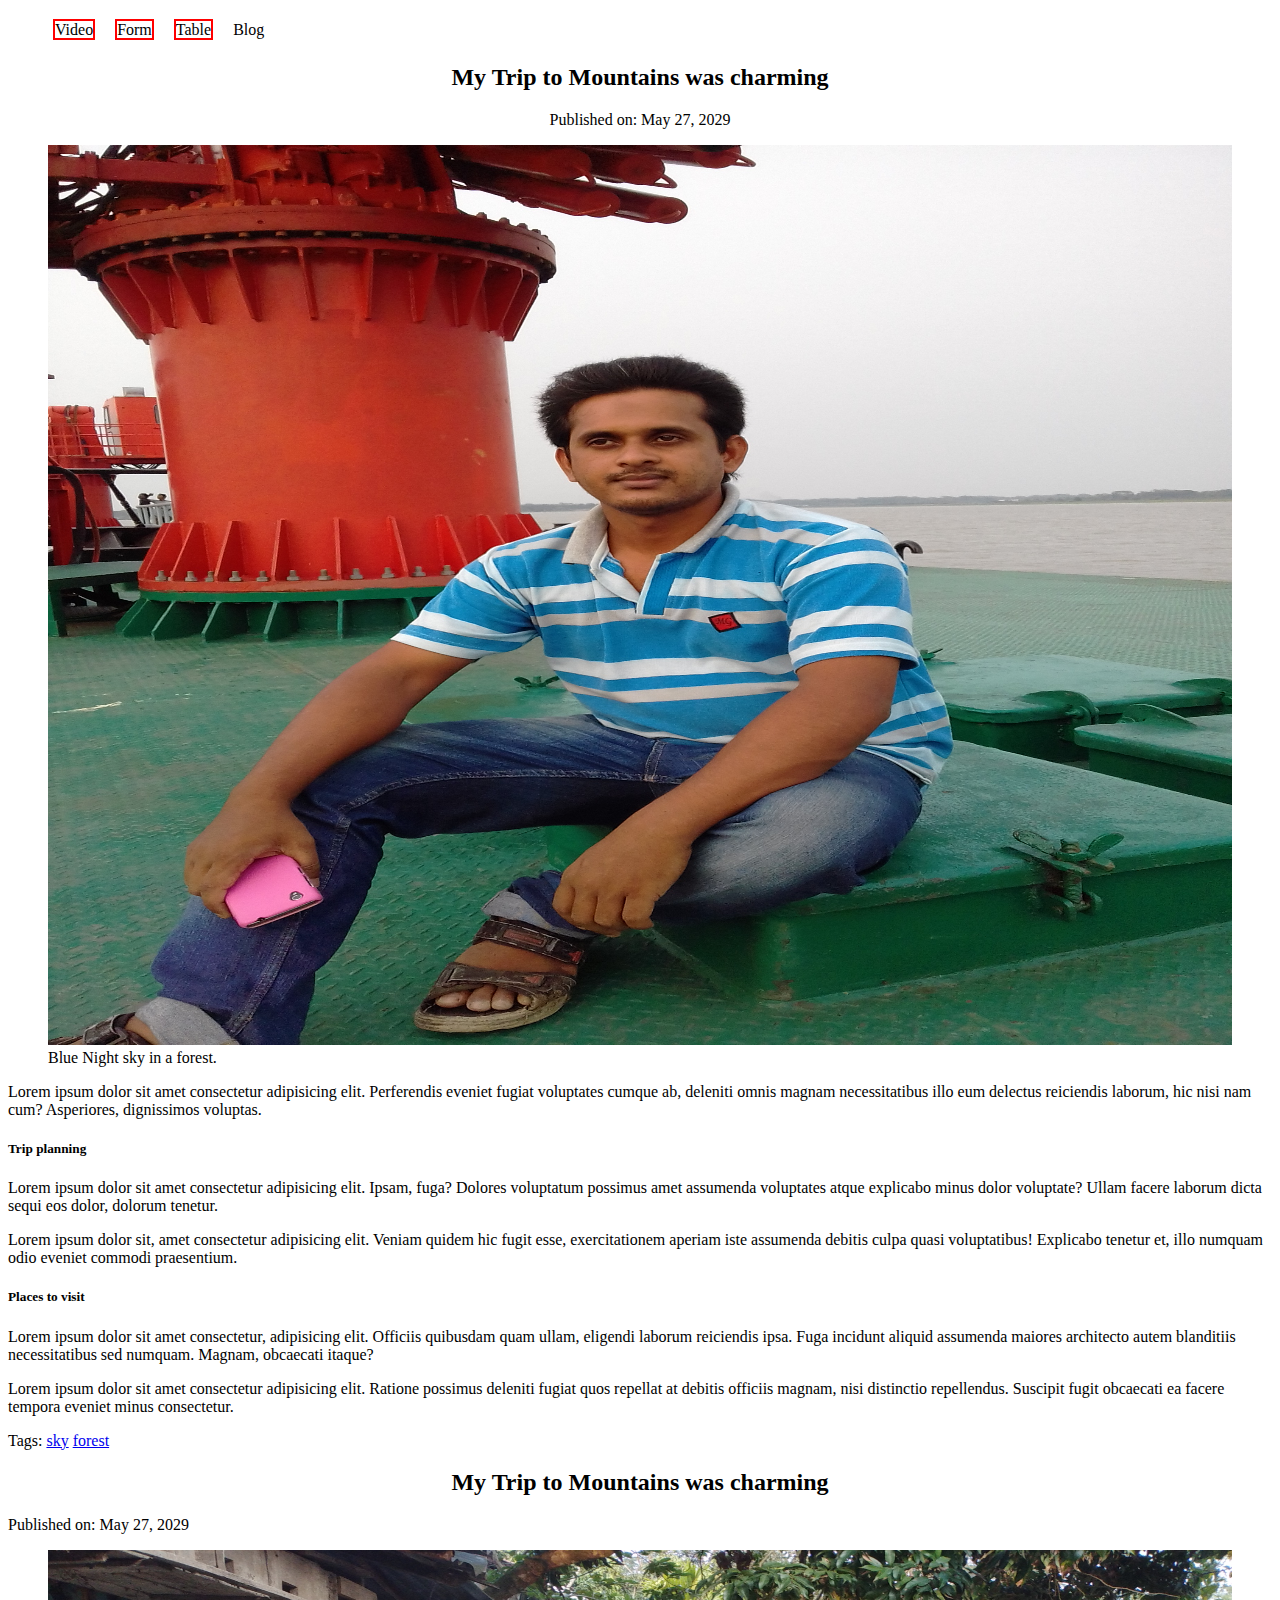
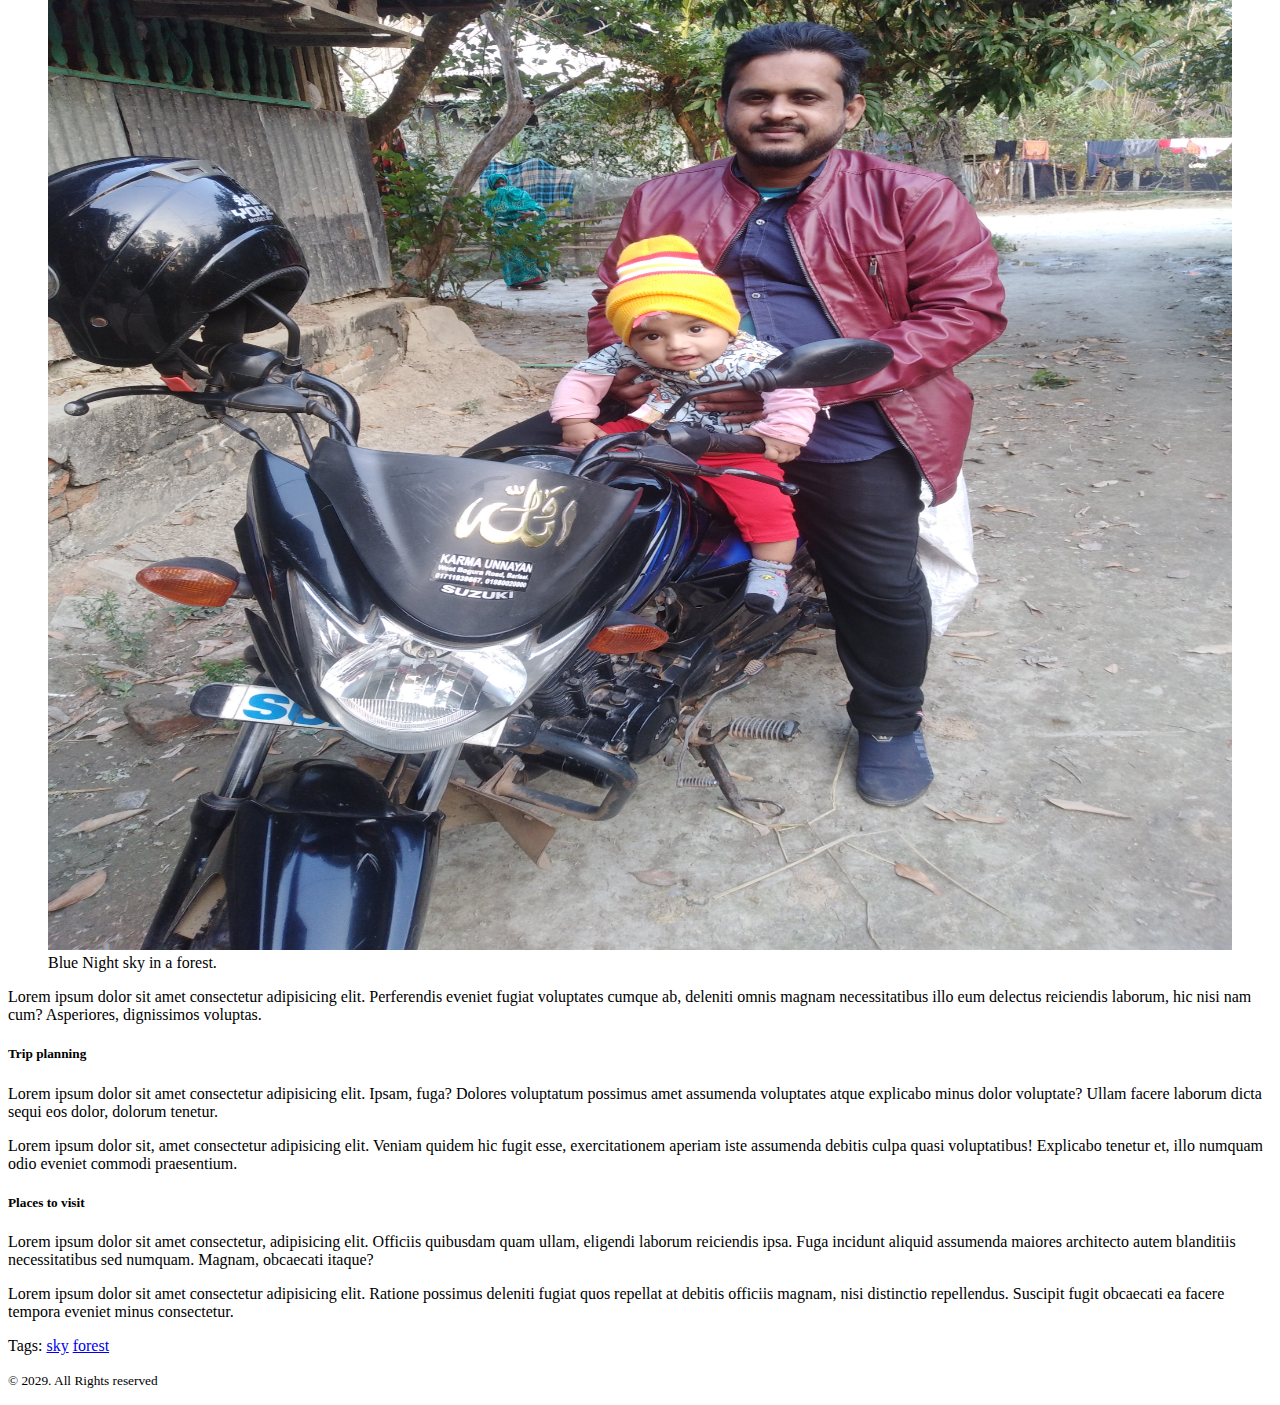
==== blog.html @ 21f72694 "nav and hedding style" ====
<!DOCTYPE html>
<html lang="en">

<head>
    <meta charset="UTF-8">
    <meta name="viewport" content="width=device-width, initial-scale=1.0">
    <title>My Blogs</title>
    <link rel="stylesheet" href="styles/nav.css">

</head>

<body>
    <header>
        <nav>
            <ul>
                <li><a href="video.html"><span>Video</span></a></li>
                <li><a href="form.html"><span>Form</span></a></li>
                <li>
                    <a href="table.html"><span>Table</span></a>
                    <ul class="dropdown">
                        <li><a href="video.html">Video</a></li>
                        <li><a href="form.html">Form</a></li>
                        <li>
                            <a href="table.html">Table</a>
                            <ul class="dropdown">
                                <li><a href="video.html">Video</a></li>
                                <li><a href="form.html">Form</a></li>
                                <li><a href="table.html">Table</a></li>
                                <li>
                                    <a href="blog.html">Blog</a>
                                    <ul class="dropdown">
                                        <li><a href="video.html">Video</a></li>
                                        <li><a href="form.html">Form</a></li>
                                        <li>
                                            <a href="table.html">Table</a>
                                        </li>
                                        <li><a href="blog.html">Blog</a></li>
                                    </ul>
                                </li>
                            </ul>
                        </li>
                        <li><a href="blog.html">Blog</a></li>
                    </ul>
                </li>
                <li><a href="blog.html">Blog</a></li>
            </ul>
        </nav>
    </header>
    <main>
        <article>
            <header>
                <h2>My Trip to Mountains was charming</h2>
                <p class="time">Published on: <time datetime="2029-05-27">May 27, 2029</time> </p>
            </header>
            <figure>
                <img width="100%" height="900px" src="./images/20160610_182113.jpg" alt="">
                <figcaption>Blue Night sky in a forest.</figcaption>
            </figure>
            <section>
                <p>Lorem ipsum dolor sit amet consectetur adipisicing elit. Perferendis eveniet fugiat voluptates cumque
                    ab, deleniti omnis magnam necessitatibus illo eum delectus reiciendis laborum, hic nisi nam cum?
                    Asperiores, dignissimos voluptas.</p>
            </section>
            <section>
                <h5>Trip planning</h5>
                <p>Lorem ipsum dolor sit amet consectetur adipisicing elit. Ipsam, fuga? Dolores voluptatum possimus
                    amet assumenda voluptates atque explicabo minus dolor voluptate? Ullam facere laborum dicta sequi
                    eos dolor, dolorum tenetur.</p>
                <p>Lorem ipsum dolor sit, amet consectetur adipisicing elit. Veniam quidem hic fugit esse,
                    exercitationem aperiam iste assumenda debitis culpa quasi voluptatibus! Explicabo tenetur et, illo
                    numquam odio eveniet commodi praesentium.</p>
            </section>
            <section>
                <h5>Places to visit</h5>
                <p>Lorem ipsum dolor sit amet consectetur, adipisicing elit. Officiis quibusdam quam ullam, eligendi
                    laborum reiciendis ipsa. Fuga incidunt aliquid assumenda maiores architecto autem blanditiis
                    necessitatibus sed numquam. Magnam, obcaecati itaque?</p>
                <p>Lorem ipsum dolor sit amet consectetur adipisicing elit. Ratione possimus deleniti fugiat quos
                    repellat at debitis officiis magnam, nisi distinctio repellendus. Suscipit fugit obcaecati ea facere
                    tempora eveniet minus consectetur.</p>
            </section>
            <footer>
                <p>Tags: <a href="sky">sky</a>
                    <a href="forest">forest</a>
                </p>

            </footer>
        </article>
        <article>
            <header>
                <h2>My Trip to Mountains was charming</h2>
                <p>Published on: <time datetime="2029-05-27">May 27, 2029</time> </p>
            </header>
            <figure>
                <img width="100%" height="1000px%" src="./images/IMG_20210122_165725.jpg" alt="">
                <figcaption>Blue Night sky in a forest.</figcaption>
            </figure>
            <section>
                <p>Lorem ipsum dolor sit amet consectetur adipisicing elit. Perferendis eveniet fugiat voluptates cumque
                    ab, deleniti omnis magnam necessitatibus illo eum delectus reiciendis laborum, hic nisi nam cum?
                    Asperiores, dignissimos voluptas.</p>
            </section>
            <section>
                <h5>Trip planning</h5>
                <p>Lorem ipsum dolor sit amet consectetur adipisicing elit. Ipsam, fuga? Dolores voluptatum possimus
                    amet assumenda voluptates atque explicabo minus dolor voluptate? Ullam facere laborum dicta sequi
                    eos dolor, dolorum tenetur.</p>
                <p>Lorem ipsum dolor sit, amet consectetur adipisicing elit. Veniam quidem hic fugit esse,
                    exercitationem aperiam iste assumenda debitis culpa quasi voluptatibus! Explicabo tenetur et, illo
                    numquam odio eveniet commodi praesentium.</p>
            </section>
            <section>
                <h5>Places to visit</h5>
                <p>Lorem ipsum dolor sit amet consectetur, adipisicing elit. Officiis quibusdam quam ullam, eligendi
                    laborum reiciendis ipsa. Fuga incidunt aliquid assumenda maiores architecto autem blanditiis
                    necessitatibus sed numquam. Magnam, obcaecati itaque?</p>
                <p>Lorem ipsum dolor sit amet consectetur adipisicing elit. Ratione possimus deleniti fugiat quos
                    repellat at debitis officiis magnam, nisi distinctio repellendus. Suscipit fugit obcaecati ea facere
                    tempora eveniet minus consectetur.</p>
            </section>
            <footer>
                <p>Tags: <a href="sky">sky</a>
                    <a href="forest">forest</a>
                </p>

            </footer>
        </article>
    </main>
    <footer>
        <p><small> &copy; 2029. All Rights reserved</small></p>
    </footer>
</body>

</html>
---- styles/nav.css ----
nav > ul{
    display: flex;
}
nav li{
    list-style: none;
    margin-right: 10px;
    padding: 5px;
}

nav li:hover{
    background-color: lightgray;
}

nav li a{
    text-decoration: none;
    color: black;
}

/* nested menu styles */
nav li .dropdown{
    display: none;
    position: absolute;
    background-color: lightyellow ;
    padding-left: 10px;
}

nav li:hover > .dropdown{
    display: block;
}
span{
    border: 2px solid red;
}
h2,.time{
    text-align: center;
}
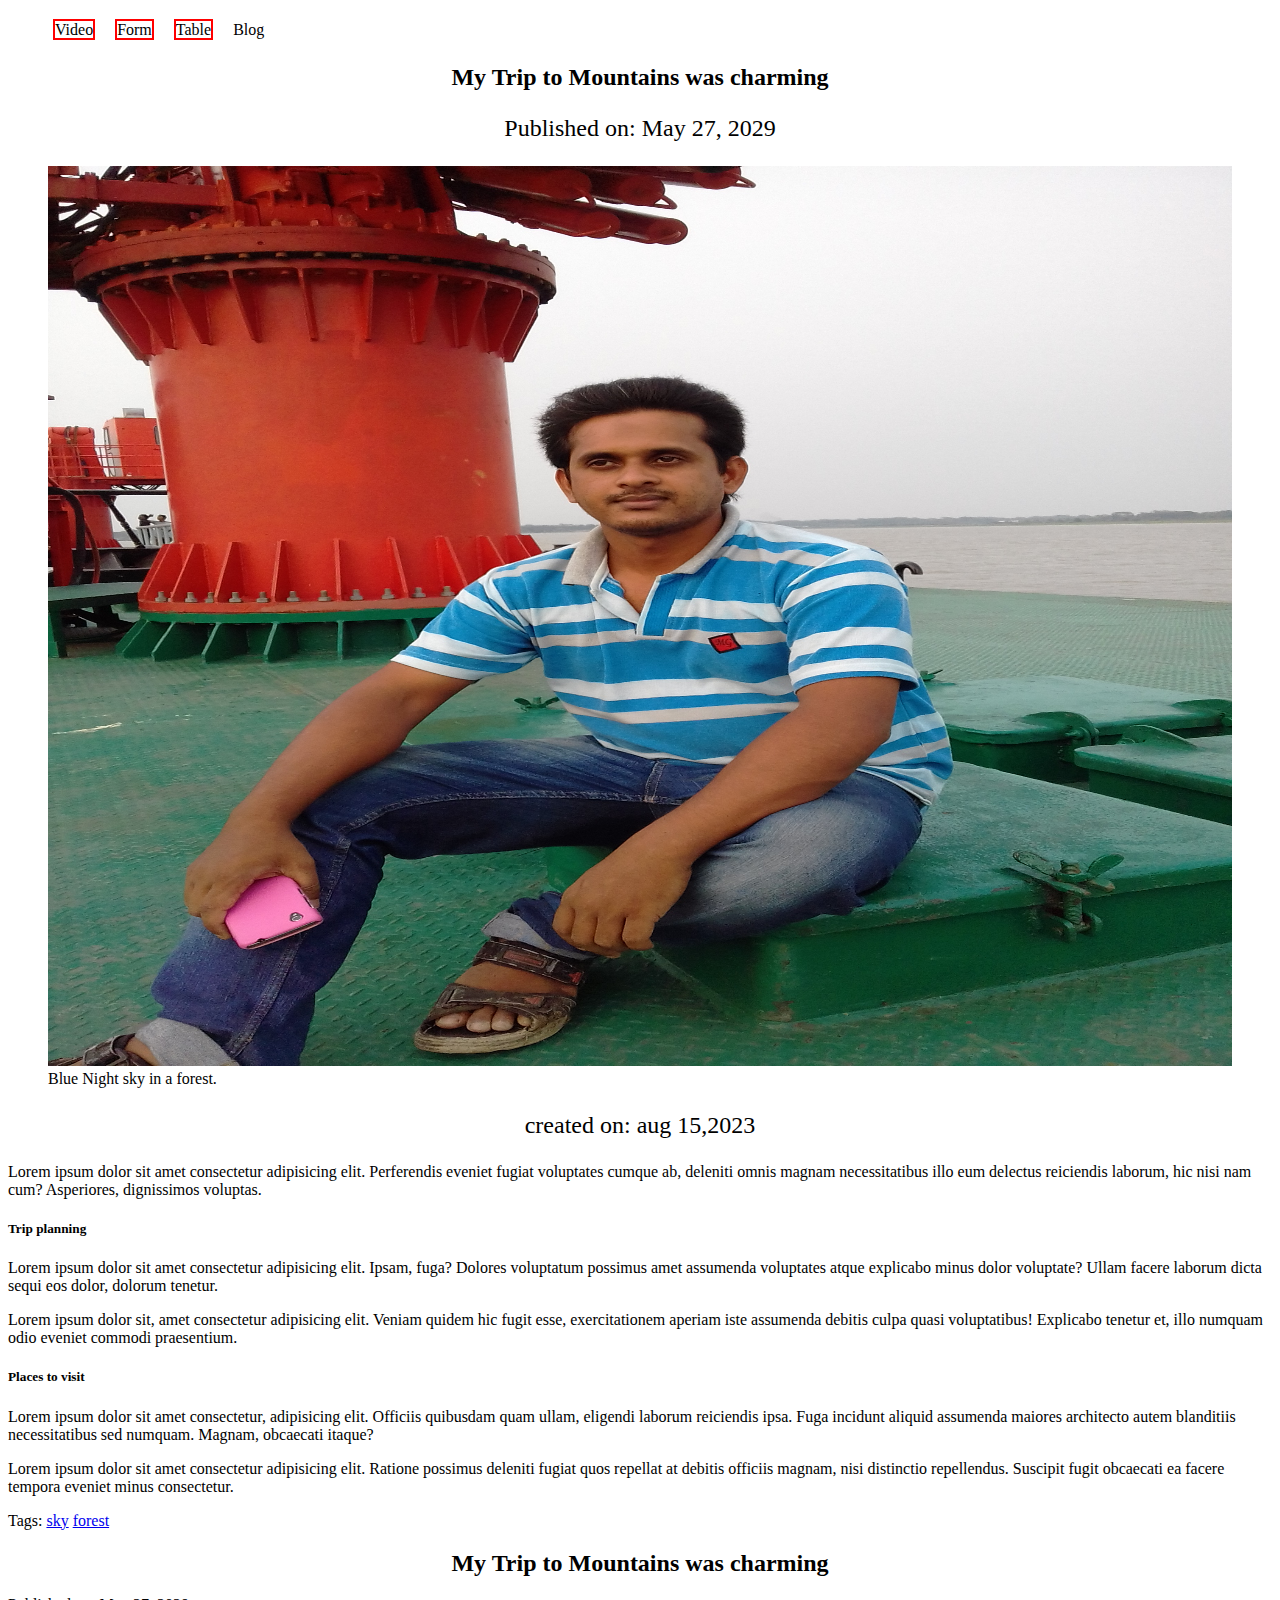
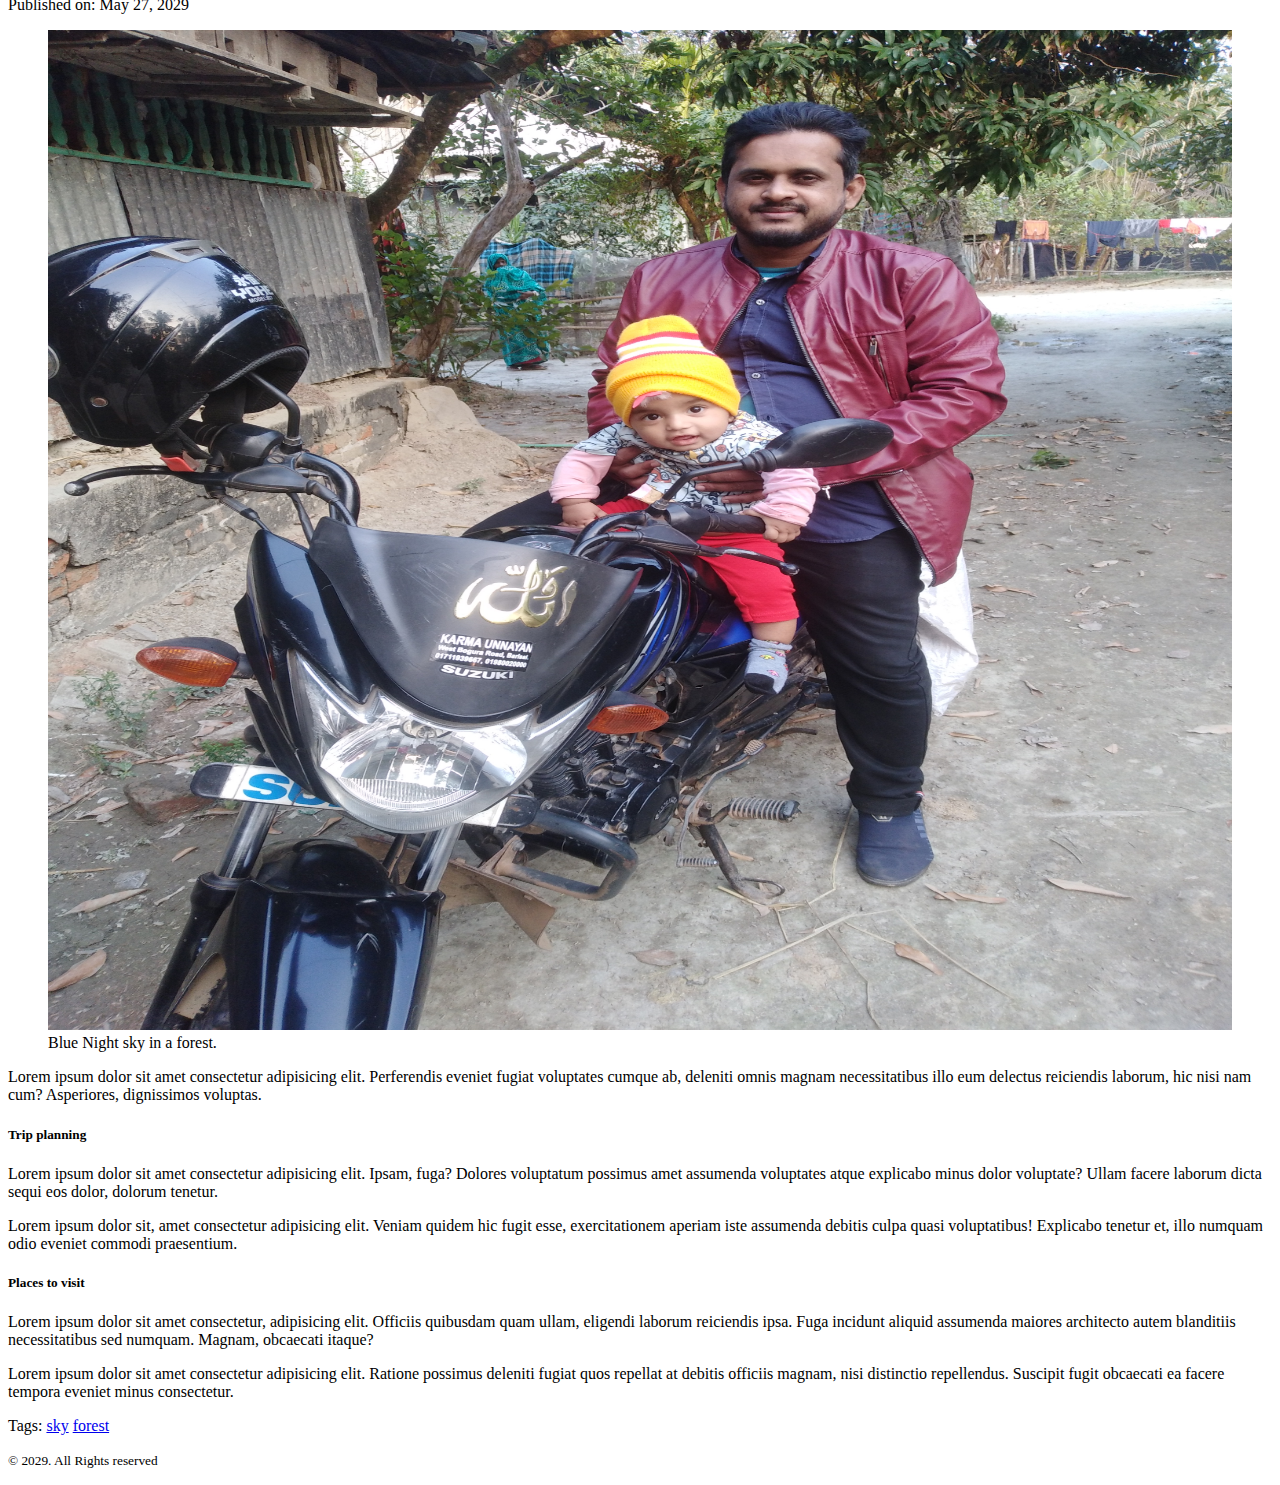
==== commit a39735fc: "time" ====
--- a/blog.html
+++ b/blog.html
@@ -56,6 +56,7 @@
                 <img width="100%" height="900px" src="./images/20160610_182113.jpg" alt="">
                 <figcaption>Blue Night sky in a forest.</figcaption>
             </figure>
+         <p class="time">created on:    <time datetime="2023-15-08">aug 15,2023</time></p>
             <section>
                 <p>Lorem ipsum dolor sit amet consectetur adipisicing elit. Perferendis eveniet fugiat voluptates cumque
                     ab, deleniti omnis magnam necessitatibus illo eum delectus reiciendis laborum, hic nisi nam cum?
--- a/styles/nav.css
+++ b/styles/nav.css
@@ -32,4 +32,5 @@
 }
 h2,.time{
     text-align: center;
+    font-size: x-large;
 }